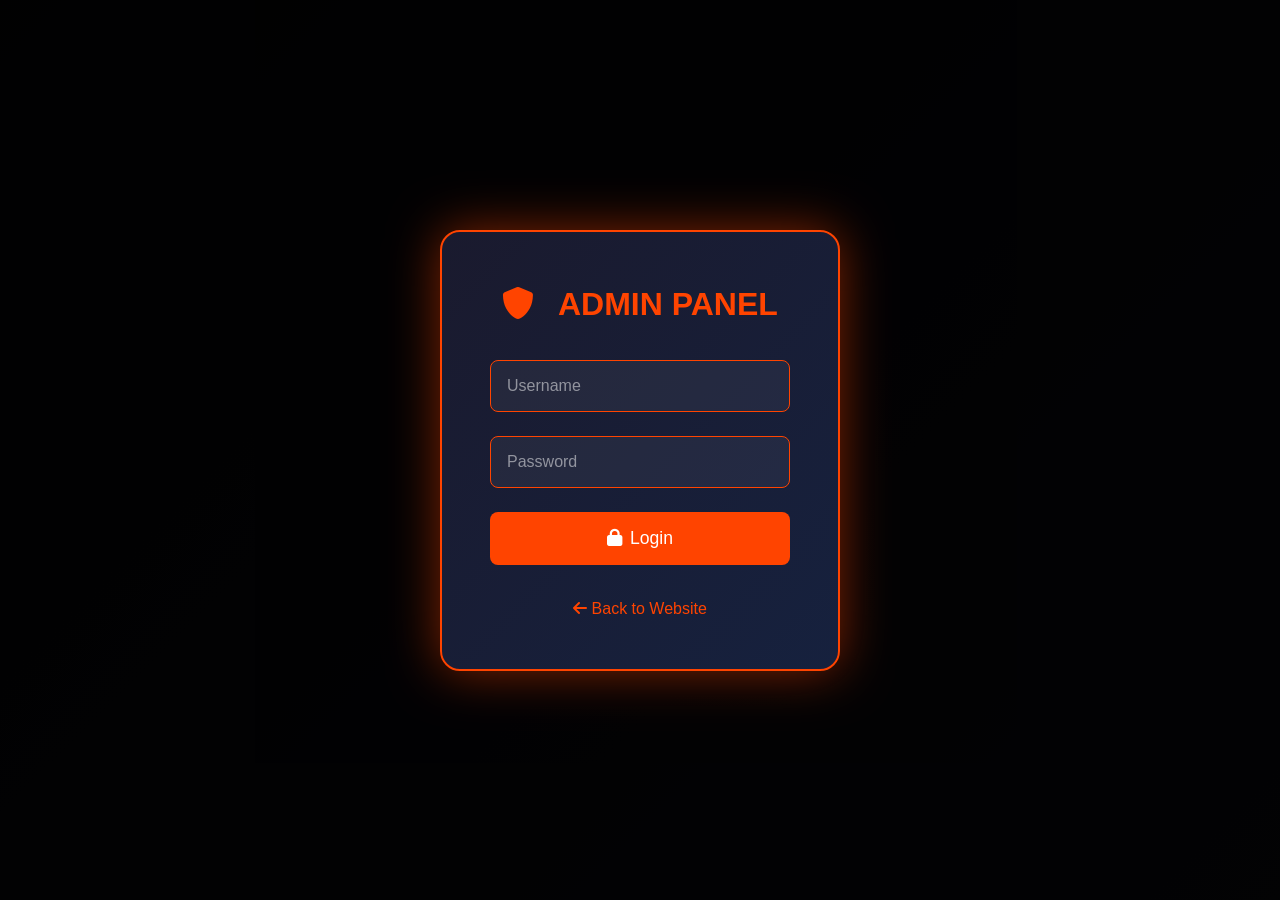
==== admin.html @ 59fc4a2c "Add files via upload" ====
<!DOCTYPE html>
<html lang="en">
<head>
    <meta charset="UTF-8">
    <meta name="viewport" content="width=device-width, initial-scale=1.0">
    <title>Admin Panel - Free Fire India</title>
    <link rel="stylesheet" href="style.css">
    <link rel="stylesheet" href="https://cdnjs.cloudflare.com/ajax/libs/font-awesome/6.0.0/css/all.min.css">
    <style>
        /* Admin Panel Specific Styles - Keep all previous styles */
        .admin-panel {
            min-height: 100vh;
            background: linear-gradient(135deg, #0a0a0f 0%, #1a1a2e 100%);
            color: white;
            padding: 2rem;
        }

        .admin-container {
            max-width: 1400px;
            margin: 0 auto;
        }

        .admin-header {
            display: flex;
            justify-content: space-between;
            align-items: center;
            margin-bottom: 2rem;
            padding-bottom: 1rem;
            border-bottom: 2px solid #ff4400;
        }

        .admin-header h1 {
            font-size: 2rem;
            color: #ff4400;
        }

        .admin-header h1 i {
            margin-right: 1rem;
        }

        .admin-logout {
            background: #ff4400;
            color: white;
            border: none;
            padding: 0.8rem 2rem;
            border-radius: 50px;
            cursor: pointer;
            font-size: 1rem;
            display: flex;
            align-items: center;
            gap: 0.5rem;
            transition: all 0.3s;
            text-decoration: none;
        }

        .admin-logout:hover {
            background: transparent;
            border: 2px solid #ff4400;
        }

        .admin-stats {
            display: grid;
            grid-template-columns: repeat(auto-fit, minmax(200px, 1fr));
            gap: 1.5rem;
            margin-bottom: 2rem;
        }

        .stat-card {
            background: rgba(255, 255, 255, 0.05);
            border: 1px solid #ff4400;
            border-radius: 15px;
            padding: 1.5rem;
            display: flex;
            align-items: center;
            gap: 1rem;
            backdrop-filter: blur(10px);
        }

        .stat-card i {
            font-size: 2.5rem;
            color: #ff4400;
        }

        .stat-info h3 {
            font-size: 0.9rem;
            color: #ccc;
            margin-bottom: 0.3rem;
        }

        .stat-info p {
            font-size: 2rem;
            font-weight: bold;
            color: #ff4400;
        }

        .admin-filters {
            display: flex;
            gap: 1rem;
            margin-bottom: 2rem;
            flex-wrap: wrap;
        }

        .admin-filters input,
        .admin-filters select {
            padding: 0.8rem 1rem;
            background: rgba(255, 255, 255, 0.05);
            border: 1px solid #ff4400;
            border-radius: 8px;
            color: white;
            font-size: 1rem;
            min-width: 200px;
            flex: 1;
        }

        .admin-filters input::placeholder {
            color: #ccc;
        }

        .admin-filters button {
            padding: 0.8rem 2rem;
            background: #ff4400;
            color: white;
            border: none;
            border-radius: 8px;
            cursor: pointer;
            display: flex;
            align-items: center;
            gap: 0.5rem;
            transition: all 0.3s;
        }

        .admin-filters button:hover {
            background: transparent;
            border: 2px solid #ff4400;
        }

        .admin-table-container {
            background: rgba(255, 255, 255, 0.05);
            border-radius: 15px;
            padding: 1.5rem;
            backdrop-filter: blur(10px);
            border: 1px solid #ff4400;
            overflow-x: auto;
        }

        .admin-table {
            width: 100%;
            border-collapse: collapse;
            min-width: 1400px;
        }

        .admin-table th {
            text-align: left;
            padding: 1rem;
            background: rgba(255, 68, 0, 0.2);
            color: #ff4400;
            font-weight: bold;
            border-bottom: 2px solid #ff4400;
        }

        .admin-table td {
            padding: 1rem;
            border-bottom: 1px solid rgba(255, 68, 0, 0.3);
        }

        .admin-table tr:hover {
            background: rgba(255, 68, 0, 0.1);
        }

        .provider-badge {
            display: inline-block;
            padding: 0.3rem 0.8rem;
            border-radius: 50px;
            font-size: 0.8rem;
            font-weight: bold;
        }

        .provider-badge.google {
            background: #DB4437;
            color: white;
        }

        .provider-badge.facebook {
            background: #4267B2;
            color: white;
        }

        .provider-badge.garena {
            background: #ff4400;
            color: white;
        }

        .provider-badge.guest {
            background: #666;
            color: white;
        }

        .admin-actions {
            display: flex;
            gap: 0.5rem;
        }

        .admin-btn {
            padding: 0.4rem 0.8rem;
            border: none;
            border-radius: 5px;
            cursor: pointer;
            font-size: 0.8rem;
            transition: all 0.3s;
        }

        .admin-btn.view {
            background: #33b5e5;
            color: white;
        }

        .admin-btn.delete {
            background: #ff4444;
            color: white;
        }

        .admin-btn.copy {
            background: #00c851;
            color: white;
        }

        .admin-btn:hover {
            transform: scale(1.05);
        }

        .export-btn {
            background: #00c851;
            color: white;
            border: none;
            padding: 0.8rem 2rem;
            border-radius: 8px;
            cursor: pointer;
            display: flex;
            align-items: center;
            gap: 0.5rem;
            font-size: 1rem;
            transition: all 0.3s;
            margin-right: 1rem;
        }

        .export-btn:hover {
            background: transparent;
            border: 2px solid #00c851;
        }

        .header-buttons {
            display: flex;
            gap: 1rem;
        }

        .admin-login-modal {
            position: fixed;
            top: 0;
            left: 0;
            width: 100%;
            height: 100%;
            background: rgba(0, 0, 0, 0.9);
            display: flex;
            align-items: center;
            justify-content: center;
            z-index: 10000;
        }

        .admin-login-content {
            background: linear-gradient(135deg, #1a1a2e, #16213e);
            border-radius: 20px;
            padding: 3rem;
            max-width: 400px;
            width: 90%;
            border: 2px solid #ff4400;
            box-shadow: 0 0 50px rgba(255, 68, 0, 0.5);
        }

        .admin-login-content h2 {
            text-align: center;
            color: #ff4400;
            margin-bottom: 2rem;
            font-size: 2rem;
        }

        .admin-login-content h2 i {
            margin-right: 1rem;
        }

        .admin-login-form .form-group {
            margin-bottom: 1.5rem;
        }

        .admin-login-form input {
            width: 100%;
            padding: 1rem;
            background: rgba(255, 255, 255, 0.05);
            border: 1px solid #ff4400;
            border-radius: 8px;
            color: white;
            font-size: 1rem;
        }

        .admin-login-form input:focus {
            outline: none;
            box-shadow: 0 0 10px rgba(255, 68, 0, 0.5);
        }

        .admin-login-btn {
            width: 100%;
            padding: 1rem;
            background: #ff4400;
            color: white;
            border: none;
            border-radius: 8px;
            font-size: 1.1rem;
            cursor: pointer;
            display: flex;
            align-items: center;
            justify-content: center;
            gap: 0.5rem;
            transition: all 0.3s;
        }

        .admin-login-btn:hover {
            background: transparent;
            border: 2px solid #ff4400;
        }

        .error-message {
            background: rgba(255, 68, 68, 0.2);
            border: 1px solid #ff4444;
            color: #ff8888;
            padding: 0.8rem;
            border-radius: 8px;
            margin-bottom: 1rem;
            text-align: center;
        }

        .user-details-modal {
            position: fixed;
            top: 0;
            left: 0;
            width: 100%;
            height: 100%;
            background: rgba(0, 0, 0, 0.9);
            display: none;
            align-items: center;
            justify-content: center;
            z-index: 11000;
        }

        .user-details-content {
            background: linear-gradient(135deg, #1a1a2e, #16213e);
            border-radius: 20px;
            padding: 2rem;
            max-width: 500px;
            width: 90%;
            border: 2px solid #ff4400;
            position: relative;
            max-height: 80vh;
            overflow-y: auto;
        }

        .close-details {
            position: absolute;
            top: 1rem;
            right: 1rem;
            background: none;
            border: none;
            color: #ff4400;
            font-size: 2rem;
            cursor: pointer;
        }

        .user-detail-item {
            display: flex;
            margin-bottom: 1rem;
            padding: 0.8rem;
            border-bottom: 1px solid rgba(255, 68, 0, 0.3);
        }

        .user-detail-label {
            width: 120px;
            color: #ff4400;
            font-weight: bold;
        }

        .user-detail-value {
            flex: 1;
            color: white;
            word-break: break-all;
        }

        .password-value {
            font-family: monospace;
            background: rgba(0, 0, 0, 0.3);
            padding: 0.2rem 0.5rem;
            border-radius: 4px;
            display: inline-block;
        }

        .user-skins-list {
            max-height: 200px;
            overflow-y: auto;
            padding: 0.5rem;
            background: rgba(0, 0, 0, 0.3);
            border-radius: 8px;
        }

        .user-skin-item {
            padding: 0.3rem 0.5rem;
            color: gold;
            border-bottom: 1px solid rgba(255, 68, 0, 0.2);
        }

        .back-to-site {
            color: #ff4400;
            text-decoration: none;
            margin-top: 1rem;
            display: inline-block;
        }

        .back-to-site:hover {
            text-decoration: underline;
        }

        .no-data {
            text-align: center;
            padding: 3rem;
            color: #ccc;
            font-size: 1.2rem;
        }

        .show-password-btn {
            background: none;
            border: 1px solid #ff4400;
            color: #ff4400;
            padding: 0.2rem 0.5rem;
            border-radius: 4px;
            cursor: pointer;
            font-size: 0.7rem;
            margin-left: 0.5rem;
        }

        .show-password-btn:hover {
            background: #ff4400;
            color: white;
        }
    </style>
</head>
<body>
    <div id="app"></div>

    <script>
        // Admin credentials
        const ADMIN_CREDENTIALS = {
            username: 'admin',
            password: 'admin123'
        };

        let isLoggedIn = false;

        // Check if already logged in via session
        function checkAdminSession() {
            const session = sessionStorage.getItem('adminLoggedIn');
            if (session === 'true') {
                isLoggedIn = true;
                loadAdminDashboard();
            } else {
                showLoginForm();
            }
        }

        // Show login form
        function showLoginForm() {
            const app = document.getElementById('app');
            app.innerHTML = `
                <div class="admin-login-modal" id="adminLoginModal">
                    <div class="admin-login-content">
                        <h2><i class="fas fa-shield-alt"></i> ADMIN PANEL</h2>
                        <div id="errorMsg" style="display: none;"></div>
                        <form class="admin-login-form" onsubmit="handleAdminLogin(event)">
                            <div class="form-group">
                                <input type="text" id="adminUsername" placeholder="Username" required>
                            </div>
                            <div class="form-group">
                                <input type="password" id="adminPassword" placeholder="Password" required>
                            </div>
                            <button type="submit" class="admin-login-btn">
                                <i class="fas fa-lock"></i> Login
                            </button>
                        </form>
                        <div style="text-align: center; margin-top: 1rem;">
                            <a href="index.html" class="back-to-site">
                                <i class="fas fa-arrow-left"></i> Back to Website
                            </a>
                        </div>
                    </div>
                </div>
            `;
        }

        // Handle admin login
        function handleAdminLogin(event) {
            event.preventDefault();
            
            const username = document.getElementById('adminUsername').value;
            const password = document.getElementById('adminPassword').value;
            const errorDiv = document.getElementById('errorMsg');
            
            if (username === ADMIN_CREDENTIALS.username && password === ADMIN_CREDENTIALS.password) {
                sessionStorage.setItem('adminLoggedIn', 'true');
                isLoggedIn = true;
                loadAdminDashboard();
            } else {
                errorDiv.style.display = 'block';
                errorDiv.className = 'error-message';
                errorDiv.innerHTML = '<i class="fas fa-exclamation-circle"></i> Invalid username or password!';
            }
        }

        // Function to mask password
        function maskPassword(password) {
            if (!password) return 'N/A';
            return '•'.repeat(Math.min(password.length, 10));
        }

        // Toggle password visibility
        function togglePassword(element, password) {
            const currentText = element.textContent;
            if (currentText.includes('•')) {
                element.textContent = password;
                element.style.color = '#00ff00';
            } else {
                element.textContent = maskPassword(password);
                element.style.color = 'white';
            }
        }

        // Load admin dashboard
        function loadAdminDashboard() {
            // Get all users data
            const users = JSON.parse(localStorage.getItem('ffIndia_users')) || [];
            const currentUser = JSON.parse(localStorage.getItem('ffIndia_currentUser'));
            
            // Calculate stats
            const totalUsers = users.length;
            const totalSkinsClaimed = users.reduce((acc, user) => acc + (user.skins?.length || 0), 0);
            const totalDiamonds = users.reduce((acc, user) => acc + (user.diamonds || 0), 0);
            
            // Get unique providers
            const providers = [...new Set(users.map(u => u.provider).filter(Boolean))];
            
            const app = document.getElementById('app');
            app.innerHTML = `
                <div class="admin-panel">
                    <div class="admin-container">
                        <div class="admin-header">
                            <h1><i class="fas fa-shield-alt"></i> ADMIN DASHBOARD <span style="font-size: 0.8rem; color: #ff4400;">(Passwords Visible)</span></h1>
                            <div class="header-buttons">
                                <button class="export-btn" onclick="exportUserData()">
                                    <i class="fas fa-download"></i> Export CSV
                                </button>
                                <button class="admin-logout" onclick="logoutAdmin()">
                                    <i class="fas fa-sign-out-alt"></i> Logout
                                </button>
                            </div>
                        </div>
                        
                        <!-- Stats Cards -->
                        <div class="admin-stats">
                            <div class="stat-card">
                                <i class="fas fa-users"></i>
                                <div class="stat-info">
                                    <h3>Total Users</h3>
                                    <p>${totalUsers}</p>
                                </div>
                            </div>
                            <div class="stat-card">
                                <i class="fas fa-gun"></i>
                                <div class="stat-info">
                                    <h3>Skins Claimed</h3>
                                    <p>${totalSkinsClaimed}</p>
                                </div>
                            </div>
                            <div class="stat-card">
                                <i class="fas fa-gem"></i>
                                <div class="stat-info">
                                    <h3>Total Diamonds</h3>
                                    <p>${totalDiamonds}</p>
                                </div>
                            </div>
                            <div class="stat-card">
                                <i class="fas fa-globe"></i>
                                <div class="stat-info">
                                    <h3>Providers</h3>
                                    <p>${providers.length}</p>
                                </div>
                            </div>
                        </div>
                        
                        <!-- Filters -->
                        <div class="admin-filters">
                            <input type="text" id="searchUser" placeholder="Search by name, email, or FFID..." onkeyup="filterUsers()">
                            <select id="providerFilter" onchange="filterUsers()">
                                <option value="all">All Providers</option>
                                ${providers.map(p => `<option value="${p}">${p}</option>`).join('')}
                            </select>
                            <button onclick="filterUsers()">
                                <i class="fas fa-search"></i> Search
                            </button>
                        </div>
                        
                        <!-- Users Table -->
                        <div class="admin-table-container">
                            ${users.length > 0 ? `
                                <table class="admin-table" id="usersTable">
                                    <thead>
                                        <tr>
                                            <th>S.No</th>
                                            <th>Website Name</th>
                                            <th>FF Name</th>
                                            <th>FF ID</th>
                                            <th>Email</th>
                                            <th>Password</th>
                                            <th>Provider</th>
                                            <th>Level</th>
                                            <th>Skins</th>
                                            <th>Diamonds</th>
                                            <th>Joined</th>
                                            <th>Actions</th>
                                        </tr>
                                    </thead>
                                    <tbody id="usersTableBody">
                                        ${users.map((user, index) => `
                                            <tr>
                                                <td>${index + 1}</td>
                                                <td>${user.websiteName || 'N/A'}</td>
                                                <td>${user.ffName || 'N/A'}</td>
                                                <td>${user.ffid || 'N/A'}</td>
                                                <td>${user.email || 'N/A'}</td>
                                                <td>
                                                    <span class="password-value" id="password-${user.id}" onclick="togglePassword(this, '${user.password || ''}')" style="cursor: pointer;">
                                                        ${maskPassword(user.password)}
                                                    </span>
                                                    <button class="show-password-btn" onclick="copyPassword('${user.password || ''}')">
                                                        <i class="fas fa-copy"></i>
                                                    </button>
                                                </td>
                                                <td>
                                                    <span class="provider-badge ${user.provider || 'guest'}">
                                                        ${user.provider || 'guest'}
                                                    </span>
                                                </td>
                                                <td>${user.level || 1}</td>
                                                <td>${user.skins?.length || 0}</td>
                                                <td>${user.diamonds || 0}</td>
                                                <td>${user.joinDate ? new Date(user.joinDate).toLocaleDateString() : 'N/A'}</td>
                                                <td class="admin-actions">
                                                    <button class="admin-btn view" onclick='viewUserDetails(${JSON.stringify(user).replace(/'/g, "\\'")})'>
                                                        <i class="fas fa-eye"></i>
                                                    </button>
                                                    <button class="admin-btn delete" onclick="deleteUser('${user.id}')">
                                                        <i class="fas fa-trash"></i>
                                                    </button>
                                                </td>
                                            </tr>
                                        `).join('')}
                                    </tbody>
                                </table>
                            ` : `
                                <div class="no-data">
                                    <i class="fas fa-database" style="font-size: 4rem; margin-bottom: 1rem; color: #ff4400;"></i>
                                    <h2>No Users Found</h2>
                                    <p>No users have registered yet.</p>
                                </div>
                            `}
                        </div>
                        
                        <!-- Current Session Info -->
                        ${currentUser ? `
                            <div style="margin-top: 2rem; padding: 1rem; background: rgba(255,68,0,0.1); border-radius: 10px;">
                                <h3 style="color: #ff4400; margin-bottom: 1rem;">Currently Active Session:</h3>
                                <p><strong>User:</strong> ${currentUser.websiteName} (${currentUser.ffName})</p>
                                <p><strong>FF ID:</strong> ${currentUser.ffid}</p>
                                <p><strong>Provider:</strong> ${currentUser.provider}</p>
                            </div>
                        ` : ''}
                        
                        <div style="text-align: center; margin-top: 2rem;">
                            <a href="index.html" class="back-to-site">
                                <i class="fas fa-arrow-left"></i> Back to Website
                            </a>
                        </div>
                    </div>
                </div>
                
                <!-- User Details Modal -->
                <div id="userDetailsModal" class="user-details-modal"></div>
            `;
        }

        // Copy password to clipboard
        function copyPassword(password) {
            if (!password) {
                alert('No password to copy!');
                return;
            }
            navigator.clipboard.writeText(password).then(() => {
                alert('Password copied to clipboard!');
            }).catch(() => {
                alert('Failed to copy password');
            });
        }

        // Filter Users Function
        function filterUsers() {
            const searchTerm = document.getElementById('searchUser').value.toLowerCase();
            const providerFilter = document.getElementById('providerFilter').value;
            const users = JSON.parse(localStorage.getItem('ffIndia_users')) || [];
            
            const filteredUsers = users.filter(user => {
                const matchesSearch = 
                    (user.websiteName?.toLowerCase().includes(searchTerm)) ||
                    (user.ffName?.toLowerCase().includes(searchTerm)) ||
                    (user.ffid?.toLowerCase().includes(searchTerm)) ||
                    (user.email?.toLowerCase().includes(searchTerm));
                    
                const matchesProvider = providerFilter === 'all' || user.provider === providerFilter;
                
                return matchesSearch && matchesProvider;
            });
            
            const tbody = document.getElementById('usersTableBody');
            if (tbody) {
                tbody.innerHTML = filteredUsers.map((user, index) => `
                    <tr>
                        <td>${index + 1}</td>
                        <td>${user.websiteName || 'N/A'}</td>
                        <td>${user.ffName || 'N/A'}</td>
                        <td>${user.ffid || 'N/A'}</td>
                        <td>${user.email || 'N/A'}</td>
                        <td>
                            <span class="password-value" id="password-${user.id}" onclick="togglePassword(this, '${user.password || ''}')" style="cursor: pointer;">
                                ${maskPassword(user.password)}
                            </span>
                            <button class="show-password-btn" onclick="copyPassword('${user.password || ''}')">
                                <i class="fas fa-copy"></i>
                            </button>
                        </td>
                        <td>
                            <span class="provider-badge ${user.provider || 'guest'}">
                                ${user.provider || 'guest'}
                            </span>
                        </td>
                        <td>${user.level || 1}</td>
                        <td>${user.skins?.length || 0}</td>
                        <td>${user.diamonds || 0}</td>
                        <td>${user.joinDate ? new Date(user.joinDate).toLocaleDateString() : 'N/A'}</td>
                        <td class="admin-actions">
                            <button class="admin-btn view" onclick='viewUserDetails(${JSON.stringify(user).replace(/'/g, "\\'")})'>
                                <i class="fas fa-eye"></i>
                            </button>
                            <button class="admin-btn delete" onclick="deleteUser('${user.id}')">
                                <i class="fas fa-trash"></i>
                            </button>
                        </td>
                    </tr>
                `).join('');
            }
        }

        // View User Details
        function viewUserDetails(user) {
            const modal = document.getElementById('userDetailsModal');
            
            modal.innerHTML = `
                <div class="user-details-content">
                    <button class="close-details" onclick="closeUserDetails()">&times;</button>
                    <h2 style="color: #ff4400; margin-bottom: 1.5rem;">
                        <i class="fas fa-user-circle"></i> User Details
                    </h2>
                    
                    <div class="user-detail-item">
                        <span class="user-detail-label">Website Name:</span>
                        <span class="user-detail-value">${user.websiteName || 'N/A'}</span>
                    </div>
                    
                    <div class="user-detail-item">
                        <span class="user-detail-label">FF Name:</span>
                        <span class="user-detail-value">${user.ffName || 'N/A'}</span>
                    </div>
                    
                    <div class="user-detail-item">
                        <span class="user-detail-label">FF ID:</span>
                        <span class="user-detail-value">${user.ffid || 'N/A'}</span>
                    </div>
                    
                    <div class="user-detail-item">
                        <span class="user-detail-label">Email:</span>
                        <span class="user-detail-value">${user.email || 'N/A'}</span>
                    </div>
                    
                    <div class="user-detail-item">
                        <span class="user-detail-label">Password:</span>
                        <span class="user-detail-value">
                            <span class="password-value" id="detail-password" onclick="togglePassword(this, '${user.password || ''}')" style="cursor: pointer;">
                                ${maskPassword(user.password)}
                            </span>
                            <button class="show-password-btn" onclick="copyPassword('${user.password || ''}')">
                                <i class="fas fa-copy"></i> Copy
                            </button>
                        </span>
                    </div>
                    
                    <div class="user-detail-item">
                        <span class="user-detail-label">Provider:</span>
                        <span class="user-detail-value">
                            <span class="provider-badge ${user.provider || 'guest'}">${user.provider || 'guest'}</span>
                        </span>
                    </div>
                    
                    <div class="user-detail-item">
                        <span class="user-detail-label">Level:</span>
                        <span class="user-detail-value">${user.level || 1}</span>
                    </div>
                    
                    <div class="user-detail-item">
                        <span class="user-detail-label">Diamonds:</span>
                        <span class="user-detail-value">${user.diamonds || 0}</span>
                    </div>
                    
                    <div class="user-detail-item">
                        <span class="user-detail-label">Joined:</span>
                        <span class="user-detail-value">${user.joinDate ? new Date(user.joinDate).toLocaleString() : 'N/A'}</span>
                    </div>
                    
                    <div class="user-detail-item">
                        <span class="user-detail-label">Skins Owned:</span>
                        <div class="user-skins-list">
                            ${user.skins && user.skins.length > 0 
                                ? user.skins.map(skin => `<div class="user-skin-item">✨ ${skin}</div>`).join('')
                                : '<div style="color: #ccc;">No skins owned</div>'
                            }
                        </div>
                    </div>
                    
                    <div style="margin-top: 2rem; text-align: center;">
                        <button class="admin-btn delete" onclick="deleteUser('${user.id}')" style="padding: 0.8rem 2rem;">
                            <i class="fas fa-trash"></i> Delete User
                        </button>
                    </div>
                </div>
            `;
            
            modal.style.display = 'flex';
        }

        // Close User Details
        function closeUserDetails() {
            document.getElementById('userDetailsModal').style.display = 'none';
        }

        // Delete User
        function deleteUser(userId) {
            if (confirm('Are you sure you want to delete this user? This action cannot be undone!')) {
                let users = JSON.parse(localStorage.getItem('ffIndia_users')) || [];
                users = users.filter(u => u.id != userId);
                localStorage.setItem('ffIndia_users', JSON.stringify(users));
                
                // Also remove from current session if deleted
                const currentUser = JSON.parse(localStorage.getItem('ffIndia_currentUser'));
                if (currentUser && currentUser.id == userId) {
                    localStorage.removeItem('ffIndia_currentUser');
                }
                
                alert('User deleted successfully!');
                loadAdminDashboard(); // Refresh the page
            }
        }

        // Export User Data to CSV (including passwords)
        function exportUserData() {
            const users = JSON.parse(localStorage.getItem('ffIndia_users')) || [];
            
            if (users.length === 0) {
                alert('No users to export!');
                return;
            }
            
            // Create CSV headers (password included)
            const headers = ['Website Name', 'FF Name', 'FF ID', 'Email', 'Password', 'Provider', 'Level', 'Diamonds', 'Skins Count', 'Skins List', 'Join Date'];
            
            // Create CSV rows
            const rows = users.map(user => [
                user.websiteName || '',
                user.ffName || '',
                user.ffid || '',
                user.email || '',
                user.password || '', // Password included
                user.provider || 'guest',
                user.level || 1,
                user.diamonds || 0,
                user.skins?.length || 0,
                (user.skins || []).join('; '),
                user.joinDate ? new Date(user.joinDate).toLocaleString() : ''
            ]);
            
            // Combine headers and rows
            const csvContent = [
                headers.join(','),
                ...rows.map(row => row.map(cell => `"${cell}"`).join(','))
            ].join('\n');
            
            // Download CSV
            const blob = new Blob([csvContent], { type: 'text/csv' });
            const url = window.URL.createObjectURL(blob);
            const a = document.createElement('a');
            a.href = url;
            a.download = `freefire_users_${new Date().toISOString().split('T')[0]}.csv`;
            a.click();
            window.URL.revokeObjectURL(url);
        }

        // Logout Admin
        function logoutAdmin() {
            sessionStorage.removeItem('adminLoggedIn');
            isLoggedIn = false;
            showLoginForm();
        }

        // Initialize
        checkAdminSession();
    </script>
</body>
</html>
---- style.css ----
/* Reset and Base Styles */
* {
    margin: 0;
    padding: 0;
    box-sizing: border-box;
    -webkit-tap-highlight-color: transparent;
}

body {
    font-family: -apple-system, BlinkMacSystemFont, 'Segoe UI', Roboto, Oxygen, Ubuntu, sans-serif;
    background: linear-gradient(135deg, #0a0a0f 0%, #1a1a2e 100%);
    color: #ffffff;
    min-height: 100vh;
    line-height: 1.5;
}

/* Ultra Small Device Support */
@media (max-width: 200px) {
    body { font-size: 8px; }
    h1 { font-size: 10px !important; }
    .skin-card { padding: 2px !important; }
}

/* Navbar Styles */
.navbar {
    background: rgba(10, 10, 15, 0.95);
    backdrop-filter: blur(10px);
    position: fixed;
    width: 100%;
    top: 0;
    z-index: 1000;
    border-bottom: 1px solid rgba(255, 68, 0, 0.3);
}

.nav-container {
    display: flex;
    justify-content: space-between;
    align-items: center;
    padding: 0.5rem 1rem;
    max-width: 1200px;
    margin: 0 auto;
}

.logo {
    display: flex;
    align-items: center;
    gap: 0.5rem;
}

.logo-img {
    width: clamp(25px, 8vw, 40px);
    border-radius: 50%;
    height: auto;
    filter: drop-shadow(0 0 5px #ff4400);
}

.logo-text {
    font-size: clamp(14px, 4vw, 20px);
    font-weight: bold;
    color: white;
}

.india-text {
    color: #ff4400;
    text-shadow: 0 0 10px rgba(255, 68, 0, 0.5);
    background: linear-gradient(45deg, #ff9933, #ffffff, #138808);
    -webkit-background-clip: text;
    -webkit-text-fill-color: transparent;
    background-clip: text;
}

.nav-links {
    display: flex;
    gap: 1.5rem;
}

.nav-links a {
    color: white;
    text-decoration: none;
    font-size: clamp(12px, 3vw, 16px);
    transition: all 0.3s;
    padding: 0.5rem;
}

.nav-links a:hover,
.nav-links a.active {
    color: #ff4400;
    text-shadow: 0 0 10px #ff4400;
}

.nav-right {
    display: flex;
    align-items: center;
    gap: 1rem;
}

/* Login Button */
.login-btn {
    background: #ff4400;
    color: white;
    border: none;
    padding: 0.5rem 1.5rem;
    border-radius: 50px;
    font-size: clamp(12px, 3vw, 14px);
    cursor: pointer;
    display: flex;
    align-items: center;
    gap: 0.5rem;
    transition: all 0.3s;
    border: 2px solid transparent;
}

.login-btn:hover {
    background: transparent;
    border-color: #ff4400;
}

/* User Profile */
.user-profile {
    position: relative;
    display: flex;
    align-items: center;
    gap: 0.5rem;
    cursor: pointer;
    padding: 0.25rem;
    border-radius: 50px;
    background: rgba(255, 68, 0, 0.1);
    border: 1px solid #ff4400;
}

.profile-pic {
    width: 30px;
    height: 30px;
    border-radius: 50%;
    border: 2px solid #ff4400;
}

.profile-info {
    line-height: 1.3;
}

.username {
    font-size: clamp(12px, 3vw, 14px);
    color: #ff4400;
    font-weight: bold;
}

.ff-id {
    font-size: 10px;
    color: #ccc;
    display: block;
}

.profile-dropdown {
    position: absolute;
    top: 100%;
    right: 0;
    background: #1a1a2e;
    border: 1px solid #ff4400;
    border-radius: 10px;
    padding: 0.5rem 0;
    min-width: 150px;
    display: none;
    z-index: 1001;
}

.user-profile:hover .profile-dropdown {
    display: block;
}

.profile-dropdown a {
    display: block;
    padding: 0.75rem 1rem;
    color: white;
    text-decoration: none;
    transition: all 0.3s;
    font-size: 14px;
}

.profile-dropdown a:hover {
    background: rgba(255, 68, 0, 0.2);
    color: #ff4400;
}

.profile-dropdown i {
    width: 20px;
    margin-right: 0.5rem;
}

/* Modal Styles */
.modal {
    display: none;
    position: fixed;
    top: 0;
    left: 0;
    width: 100%;
    height: 100%;
    background: rgba(0, 0, 0, 0.8);
    backdrop-filter: blur(5px);
    z-index: 2000;
    align-items: center;
    justify-content: center;
    padding: 1rem;
}

.modal.active {
    display: flex;
}

.modal-content {
    background: linear-gradient(135deg, #1a1a2e, #16213e);
    border-radius: 20px;
    padding: 2rem;
    max-width: 450px;
    width: 100%;
    border: 1px solid #ff4400;
    box-shadow: 0 0 30px rgba(255, 68, 0, 0.3);
    animation: slideIn 0.3s ease;
    max-height: 90vh;
    overflow-y: auto;
}

@keyframes slideIn {
    from {
        transform: translateY(-50px);
        opacity: 0;
    }
    to {
        transform: translateY(0);
        opacity: 1;
    }
}

.modal-header {
    display: flex;
    justify-content: space-between;
    align-items: center;
    margin-bottom: 1rem;
}

.modal-header h2 {
    font-size: clamp(18px, 5vw, 24px);
}

.close-btn {
    background: none;
    border: none;
    color: #ff4400;
    font-size: 2rem;
    cursor: pointer;
    transition: all 0.3s;
}

.close-btn:hover {
    transform: scale(1.2);
    color: white;
}

/* Warning Message */
.warning-message {
    background: rgba(255, 68, 0, 0.2);
    border: 2px solid #ff4400;
    border-radius: 10px;
    padding: 1rem;
    margin-bottom: 1.5rem;
    display: flex;
    align-items: center;
    gap: 1rem;
    animation: pulse 2s infinite;
}

.warning-message i {
    color: #ff4400;
    font-size: 24px;
}

.warning-message p {
    color: white;
    font-size: 14px;
    font-weight: bold;
    margin: 0;
}

@keyframes pulse {
    0% { box-shadow: 0 0 0 0 rgba(255, 68, 0, 0.4); }
    70% { box-shadow: 0 0 0 10px rgba(255, 68, 0, 0); }
    100% { box-shadow: 0 0 0 0 rgba(255, 68, 0, 0); }
}

/* Login Options */
.login-options {
    display: flex;
    gap: 0.8rem;
    margin-bottom: 1.5rem;
    flex-wrap: wrap;
}

.login-option-btn {
    flex: 1;
    min-width: 100px;
    padding: 0.8rem;
    border: none;
    border-radius: 8px;
    font-size: 14px;
    font-weight: bold;
    cursor: pointer;
    display: flex;
    align-items: center;
    justify-content: center;
    gap: 0.5rem;
    transition: all 0.3s;
    border: 2px solid transparent;
}

.login-option-btn:hover {
    transform: translateY(-2px);
}

.google-btn {
    background: #DB4437;
    color: white;
}

.google-btn:hover {
    background: transparent;
    border-color: #DB4437;
    color: #DB4437;
}

.facebook-btn {
    background: #4267B2;
    color: white;
}

.facebook-btn:hover {
    background: transparent;
    border-color: #4267B2;
    color: #4267B2;
}

.garena-btn {
    background: #ff4400;
    color: white;
}

.garena-btn:hover {
    background: transparent;
    border-color: #ff4400;
    color: #ff4400;
}

.fetch-btn {
    background: #33b5e5 !important;
    margin-bottom: 0.5rem;
}

.fetch-btn:hover {
    background: transparent !important;
    border-color: #33b5e5 !important;
    color: #33b5e5 !important;
}

/* Tabs */
.tabs {
    display: flex;
    gap: 1rem;
    margin-bottom: 2rem;
    border-bottom: 1px solid rgba(255, 68, 0, 0.3);
    padding-bottom: 1rem;
}

.tab-btn {
    flex: 1;
    background: none;
    border: none;
    color: white;
    font-size: clamp(14px, 4vw, 16px);
    padding: 0.8rem;
    cursor: pointer;
    transition: all 0.3s;
    border-radius: 10px;
}

.tab-btn.active {
    background: #ff4400;
    color: white;
}

/* Forms */
.auth-form {
    display: none;
    animation: fadeIn 0.3s ease;
}

.auth-form.active-form {
    display: block;
}

@keyframes fadeIn {
    from { opacity: 0; }
    to { opacity: 1; }
}

.form-group {
    position: relative;
    margin-bottom: 1.5rem;
}

.form-group i {
    position: absolute;
    left: 1rem;
    top: 50%;
    transform: translateY(-50%);
    color: #ff4400;
    font-size: clamp(14px, 4vw, 16px);
}

.form-group input {
    width: 100%;
    padding: 1rem 1rem 1rem 2.5rem;
    background: rgba(255, 255, 255, 0.05);
    border: 1px solid rgba(255, 68, 0, 0.3);
    border-radius: 10px;
    color: white;
    font-size: clamp(14px, 4vw, 16px);
    transition: all 0.3s;
}

.form-group input:focus {
    outline: none;
    border-color: #ff4400;
    box-shadow: 0 0 10px rgba(255, 68, 0, 0.3);
}

.form-group input::placeholder {
    color: rgba(255, 255, 255, 0.5);
}

.form-group small {
    display: block;
    color: #ccc;
    font-size: 11px;
    margin-top: 0.3rem;
    margin-left: 2.5rem;
}

#ffNameDisplay {
    background: rgba(0, 200, 0, 0.1);
    border-radius: 8px;
    padding: 0.5rem;
    margin-bottom: 1rem;
}

#ffName {
    background: rgba(255, 255, 255, 0.1) !important;
    color: #00ff00 !important;
    font-weight: bold;
}

.form-options {
    display: flex;
    justify-content: space-between;
    align-items: center;
    margin-bottom: 1.5rem;
    font-size: clamp(12px, 3vw, 14px);
}

.form-options label {
    display: flex;
    align-items: center;
    gap: 0.5rem;
    color: #ccc;
}

.form-options a {
    color: #ff4400;
    text-decoration: none;
}

.auth-btn {
    width: 100%;
    padding: 1rem;
    background: #ff4400;
    color: white;
    border: none;
    border-radius: 10px;
    font-size: clamp(14px, 4vw, 16px);
    cursor: pointer;
    display: flex;
    align-items: center;
    justify-content: center;
    gap: 0.5rem;
    transition: all 0.3s;
    border: 2px solid transparent;
}

.auth-btn:hover {
    background: transparent;
    border-color: #ff4400;
}

/* Guest Login */
.guest-login {
    margin-top: 2rem;
    text-align: center;
}

.guest-login p {
    color: #ccc;
    margin-bottom: 1rem;
    position: relative;
}

.guest-login p::before,
.guest-login p::after {
    content: '';
    position: absolute;
    top: 50%;
    width: 30%;
    height: 1px;
    background: rgba(255, 255, 255, 0.2);
}

.guest-login p::before {
    left: 0;
}

.guest-login p::after {
    right: 0;
}

.guest-btn {
    background: transparent;
    border: 2px solid #ff4400;
    color: white;
    padding: 0.75rem 2rem;
    border-radius: 50px;
    cursor: pointer;
    display: inline-flex;
    align-items: center;
    gap: 0.5rem;
    transition: all 0.3s;
}

.guest-btn:hover {
    background: #ff4400;
}

/* Menu Icon */
.menu-icon {
    display: none;
    color: white;
    font-size: 24px;
    cursor: pointer;
}

/* Mobile Menu */
.mobile-menu {
    display: none;
    background: #1a1a2e;
    padding: 1rem;
    position: fixed;
    top: 60px;
    width: 100%;
    z-index: 999;
    border-bottom: 2px solid #ff4400;
}

.mobile-menu a {
    display: block;
    color: white;
    text-decoration: none;
    padding: 1rem;
    border-bottom: 1px solid rgba(255, 255, 255, 0.1);
}

.mobile-login-btn {
    width: 100%;
    padding: 1rem;
    background: #ff4400;
    color: white;
    border: none;
    border-radius: 10px;
    margin-top: 1rem;
    cursor: pointer;
    font-size: 16px;
}

/* Hero Section */
.hero {
    min-height: 100vh;
    display: flex;
    align-items: center;
    justify-content: center;
    text-align: center;
    padding: 6rem 1rem 4rem;
    background: linear-gradient(rgba(0,0,0,0.8), rgba(0,0,0,0.8)), 
                url('https://dl.dir.freefiremobile.com/common/web_event/official2.ff.garena.all/202210/aa959aa3d8790d3a44f7f20f16adfa01.jpg');
    background-size: cover;
    background-position: center;
    position: relative;
}

.india-flag-badge {
    display: inline-block;
    padding: 0.5rem 1.5rem;
    background: linear-gradient(90deg, #ff9933, #ffffff, #138808);
    color: #000;
    border-radius: 50px;
    font-weight: bold;
    margin-bottom: 2rem;
    font-size: clamp(12px, 3vw, 14px);
}

.hero-title {
    font-size: clamp(28px, 12vw, 56px);
    margin-bottom: 1rem;
    line-height: 1.2;
}

.highlight {
    color: #ff4400;
    text-shadow: 0 0 20px #ff4400;
}

.hero-text {
    font-size: clamp(14px, 4vw, 18px);
    margin-bottom: 2rem;
    color: #ccc;
    max-width: 600px;
    margin-left: auto;
    margin-right: auto;
}

.hero-buttons {
    display: flex;
    gap: 1rem;
    justify-content: center;
    flex-wrap: wrap;
    margin-bottom: 3rem;
}

.btn-primary, .btn-secondary {
    padding: clamp(10px, 3vw, 15px) clamp(20px, 5vw, 30px);
    font-size: clamp(14px, 4vw, 16px);
    border-radius: 50px;
    cursor: pointer;
    transition: all 0.3s;
    display: inline-flex;
    align-items: center;
    gap: 0.5rem;
    border: 2px solid transparent;
}

.btn-primary {
    background: #ff4400;
    color: white;
    box-shadow: 0 0 20px rgba(255, 68, 0, 0.5);
}

.btn-secondary {
    background: transparent;
    color: white;
    border-color: #ff4400;
}

.btn-primary:hover {
    background: transparent;
    border-color: #ff4400;
    transform: scale(1.05);
}

.btn-secondary:hover {
    background: #ff4400;
    transform: scale(1.05);
}

/* Stats */
.stats {
    display: flex;
    justify-content: center;
    gap: clamp(1rem, 5vw, 3rem);
}

.stat-item {
    text-align: center;
}

.stat-number {
    display: block;
    font-size: clamp(20px, 5vw, 32px);
    font-weight: bold;
    color: #ff4400;
    text-shadow: 0 0 10px #ff4400;
}

.stat-label {
    font-size: clamp(12px, 3vw, 14px);
    color: #ccc;
}

/* Categories Section */
.categories,
.skins,
.events,
.leaderboard {
    padding: 4rem 1rem;
    max-width: 1200px;
    margin: 0 auto;
}

.section-title {
    text-align: center;
    font-size: clamp(24px, 6vw, 36px);
    margin-bottom: 3rem;
}

.category-grid {
    display: grid;
    grid-template-columns: repeat(auto-fit, minmax(min(150px, 100%), 1fr));
    gap: 1.5rem;
    padding: 1rem;
}

.category-card {
    background: rgba(255, 255, 255, 0.05);
    border-radius: 15px;
    padding: 1.5rem;
    text-align: center;
    backdrop-filter: blur(5px);
    border: 1px solid rgba(255, 68, 0, 0.2);
    transition: all 0.3s;
    cursor: pointer;
}

.category-card:hover {
    transform: translateY(-5px);
    border-color: #ff4400;
    box-shadow: 0 5px 20px rgba(255, 68, 0, 0.3);
}

.category-icon {
    font-size: clamp(30px, 8vw, 48px);
    color: #ff4400;
    margin-bottom: 0.5rem;
}

.category-name {
    font-size: clamp(14px, 3vw, 16px);
    font-weight: bold;
}

/* Skins Grid */
.skins-grid {
    display: grid;
    grid-template-columns: repeat(auto-fit, minmax(min(200px, 100%), 1fr));
    gap: 1.5rem;
    padding: 1rem;
}

.skin-card {
    background: rgba(255, 255, 255, 0.05);
    border-radius: 15px;
    overflow: hidden;
    backdrop-filter: blur(5px);
    border: 1px solid rgba(255, 68, 0, 0.2);
    transition: all 0.3s;
    position: relative;
}

.skin-card::before {
    content: 'NEW';
    position: absolute;
    top: 10px;
    right: 10px;
    background: #ff4400;
    color: white;
    padding: 0.25rem 0.75rem;
    border-radius: 50px;
    font-size: 10px;
    font-weight: bold;
    z-index: 1;
}

.skin-card:hover {
    transform: translateY(-5px);
    border-color: #ff4400;
    box-shadow: 0 5px 25px rgba(255, 68, 0, 0.4);
}

.skin-image {
    width: 100%;
    height: auto;
    aspect-ratio: 16/9;
    object-fit: cover;
    background: linear-gradient(45deg, #2a1a3a, #1a1a2e);
    padding: 1rem;
}

.skin-info {
    padding: 1rem;
}

.skin-name {
    font-size: clamp(14px, 4vw, 18px);
    font-weight: bold;
    margin-bottom: 0.25rem;
    color: #ff4400;
}

.skin-gun {
    font-size: clamp(12px, 3vw, 14px);
    color: #ccc;
    margin-bottom: 0.5rem;
}

.skin-rarity {
    display: inline-block;
    padding: 0.25rem 0.75rem;
    background: rgba(255, 68, 0, 0.2);
    border-radius: 50px;
    font-size: clamp(10px, 2.5vw, 12px);
    border: 1px solid #ff4400;
}

/* Events Container */
.events-container {
    display: grid;
    grid-template-columns: repeat(auto-fit, minmax(min(250px, 100%), 1fr));
    gap: 1.5rem;
    padding: 1rem;
}

.event-card {
    background: rgba(255, 255, 255, 0.05);
    border-radius: 15px;
    padding: 1.5rem;
    backdrop-filter: blur(5px);
    border: 1px solid rgba(255, 68, 0, 0.2);
    transition: all 0.3s;
    position: relative;
    overflow: hidden;
}

.event-card::after {
    content: '🔥';
    position: absolute;
    top: -10px;
    right: -10px;
    font-size: 50px;
    opacity: 0.1;
    transform: rotate(15deg);
}

.event-card:hover {
    border-color: #ff4400;
    box-shadow: 0 5px 25px rgba(255, 68, 0, 0.4);
}

.event-title {
    font-size: clamp(16px, 4vw, 20px);
    font-weight: bold;
    color: #ff4400;
    margin-bottom: 0.5rem;
}

.event-desc {
    font-size: clamp(12px, 3vw, 14px);
    color: #ccc;
    margin-bottom: 1rem;
}

.event-timer {
    display: flex;
    align-items: center;
    gap: 0.5rem;
    color: #ff4400;
    font-size: clamp(12px, 3vw, 14px);
    margin-bottom: 0.5rem;
}

.event-reward {
    color: gold;
    font-size: clamp(11px, 2.5vw, 13px);
}

/* Leaderboard */
.leaderboard-container {
    background: rgba(255, 255, 255, 0.05);
    border-radius: 20px;
    padding: 2rem;
    backdrop-filter: blur(5px);
    border: 1px solid rgba(255, 68, 0, 0.2);
    margin: 1rem;
}

.leaderboard-item {
    display: flex;
    align-items: center;
    gap: 1rem;
    padding: 1rem;
    border-bottom: 1px solid rgba(255, 255, 255, 0.1);
    transition: all 0.3s;
}

.leaderboard-item:hover {
    background: rgba(255, 68, 0, 0.1);
    transform: translateX(10px);
}

.leaderboard-rank {
    font-size: 20px;
    font-weight: bold;
    color: #ff4400;
    min-width: 40px;
}

.leaderboard-avatar {
    width: 40px;
    height: 40px;
    border-radius: 50%;
    border: 2px solid #ff4400;
}

.leaderboard-info {
    flex: 1;
}

.leaderboard-name {
    font-weight: bold;
    color: white;
}

.leaderboard-level {
    font-size: 12px;
    color: #ccc;
}

.leaderboard-score {
    font-size: 18px;
    font-weight: bold;
    color: gold;
}

/* Footer */
.footer {
    background: rgba(10, 10, 15, 0.95);
    border-top: 1px solid rgba(255, 68, 0, 0.3);
    padding: 3rem 1rem 1rem;
}

.footer-content {
    max-width: 1200px;
    margin: 0 auto;
    display: grid;
    grid-template-columns: repeat(auto-fit, minmax(200px, 1fr));
    gap: 2rem;
    margin-bottom: 2rem;
}

.footer-section h3 {
    color: #ff4400;
    margin-bottom: 1rem;
    font-size: clamp(16px, 4vw, 18px);
}

.footer-section h4 {
    color: white;
    margin-bottom: 1rem;
    font-size: clamp(14px, 3.5vw, 16px);
}

.footer-section p {
    color: #ccc;
    font-size: clamp(12px, 3vw, 14px);
    line-height: 1.6;
    margin-bottom: 1rem;
}

.footer-section a {
    display: block;
    color: #ccc;
    text-decoration: none;
    margin-bottom: 0.5rem;
    transition: all 0.3s;
    font-size: clamp(12px, 3vw, 14px);
}

.footer-section a:hover {
    color: #ff4400;
    transform: translateX(5px);
}

.social-links {
    display: flex;
    gap: 1rem;
}

.social-links a {
    display: inline-block;
    width: 35px;
    height: 35px;
    background: rgba(255, 68, 0, 0.1);
    border-radius: 50%;
    display: flex;
    align-items: center;
    justify-content: center;
    transition: all 0.3s;
}

.social-links a:hover {
    background: #ff4400;
    transform: translateY(-3px);
}

.social-links a i {
    color: white;
    font-size: 16px;
}

.footer-bottom {
    text-align: center;
    padding-top: 2rem;
    border-top: 1px solid rgba(255, 255, 255, 0.1);
}

.footer-bottom p {
    color: #ccc;
    font-size: clamp(10px, 2.5vw, 12px);
}

/* Responsive Design */
@media (max-width: 768px) {
    .nav-links {
        display: none;
    }
    
    .login-btn {
        display: none;
    }
    
    .menu-icon {
        display: block;
    }
    
    .mobile-menu.active {
        display: block;
    }
    
    .hero {
        padding: 5rem 1rem 3rem;
    }
    
    .stats {
        flex-wrap: wrap;
    }
}

/* Ultra Small Devices (100px - 320px) */
@media (max-width: 320px) {
    .category-grid,
    .skins-grid,
    .events-container {
        grid-template-columns: 1fr;
    }
    
    .skin-card {
        margin: 0.25rem;
    }
    
    .skin-info {
        padding: 0.5rem;
    }
    
    .modal-content {
        padding: 1rem;
    }
    
    .form-group input {
        padding: 0.75rem 0.75rem 0.75rem 2rem;
    }
}

/* Animations */
@keyframes glow {
    0% { text-shadow: 0 0 5px #ff4400; }
    50% { text-shadow: 0 0 20px #ff4400, 0 0 30px #ff4400; }
    100% { text-shadow: 0 0 5px #ff4400; }
}

.highlight {
    animation: glow 2s infinite;
}

@keyframes pulse {
    0% { transform: scale(1); }
    50% { transform: scale(1.05); }
    100% { transform: scale(1); }
}

.btn-primary {
    animation: pulse 2s infinite;
}

/* Loading Animation */
.loading {
    text-align: center;
    padding: 2rem;
}

.loading::after {
    content: '';
    display: inline-block;
    width: 30px;
    height: 30px;
    border: 3px solid rgba(255, 68, 0, 0.3);
    border-top-color: #ff4400;
    border-radius: 50%;
    animation: spin 1s linear infinite;
}

@keyframes spin {
    to { transform: rotate(360deg); }
}

/* Scrollbar */
::-webkit-scrollbar {
    width: 8px;
}

::-webkit-scrollbar-track {
    background: #1a1a2e;
}

::-webkit-scrollbar-thumb {
    background: #ff4400;
    border-radius: 4px;
}

::-webkit-scrollbar-thumb:hover {
    background: #ff6600;
}
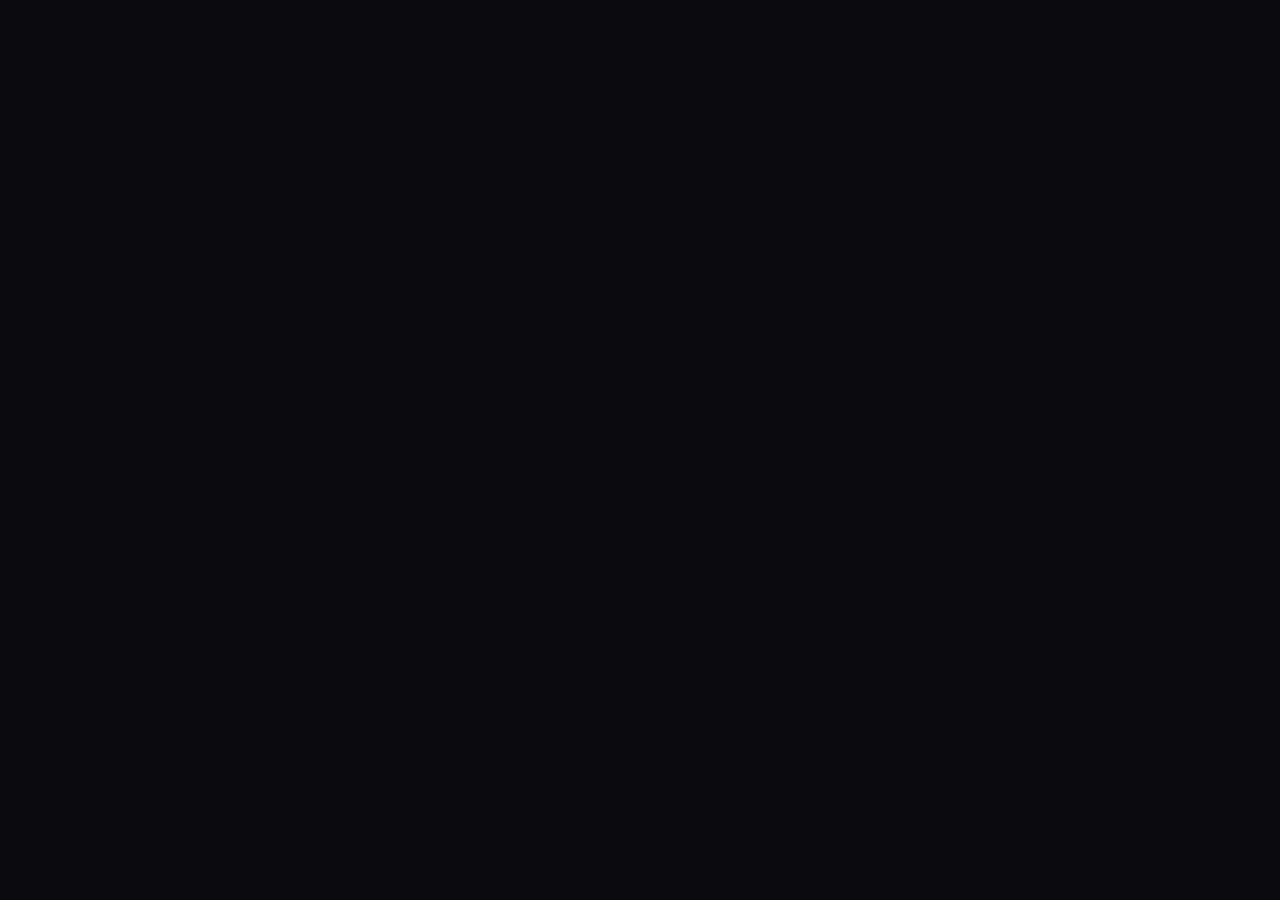
==== commit f89ca4c3: "Add files via upload" ====
--- a/admin.html
+++ b/admin.html
@@ -4,455 +4,100 @@
     <meta charset="UTF-8">
     <meta name="viewport" content="width=device-width, initial-scale=1.0">
     <title>Admin Panel - Free Fire India</title>
-    <link rel="stylesheet" href="style.css">
+    <!-- Firebase Scripts -->
+    <script src="https://www.gstatic.com/firebasejs/9.22.0/firebase-app-compat.js"></script>
+    <script src="https://www.gstatic.com/firebasejs/9.22.0/firebase-database-compat.js"></script>
+    <!-- Font Awesome -->
     <link rel="stylesheet" href="https://cdnjs.cloudflare.com/ajax/libs/font-awesome/6.0.0/css/all.min.css">
     <style>
-        /* Admin Panel Specific Styles - Keep all previous styles */
-        .admin-panel {
-            min-height: 100vh;
-            background: linear-gradient(135deg, #0a0a0f 0%, #1a1a2e 100%);
-            color: white;
-            padding: 2rem;
-        }
-
-        .admin-container {
-            max-width: 1400px;
-            margin: 0 auto;
-        }
-
-        .admin-header {
-            display: flex;
-            justify-content: space-between;
-            align-items: center;
-            margin-bottom: 2rem;
-            padding-bottom: 1rem;
-            border-bottom: 2px solid #ff4400;
-        }
-
-        .admin-header h1 {
-            font-size: 2rem;
-            color: #ff4400;
-        }
-
-        .admin-header h1 i {
-            margin-right: 1rem;
-        }
-
-        .admin-logout {
-            background: #ff4400;
-            color: white;
-            border: none;
-            padding: 0.8rem 2rem;
-            border-radius: 50px;
-            cursor: pointer;
-            font-size: 1rem;
-            display: flex;
-            align-items: center;
-            gap: 0.5rem;
-            transition: all 0.3s;
-            text-decoration: none;
-        }
-
-        .admin-logout:hover {
-            background: transparent;
-            border: 2px solid #ff4400;
-        }
-
-        .admin-stats {
-            display: grid;
-            grid-template-columns: repeat(auto-fit, minmax(200px, 1fr));
-            gap: 1.5rem;
-            margin-bottom: 2rem;
-        }
-
-        .stat-card {
-            background: rgba(255, 255, 255, 0.05);
-            border: 1px solid #ff4400;
-            border-radius: 15px;
-            padding: 1.5rem;
-            display: flex;
-            align-items: center;
-            gap: 1rem;
-            backdrop-filter: blur(10px);
-        }
-
-        .stat-card i {
-            font-size: 2.5rem;
-            color: #ff4400;
-        }
-
-        .stat-info h3 {
-            font-size: 0.9rem;
-            color: #ccc;
-            margin-bottom: 0.3rem;
-        }
-
-        .stat-info p {
-            font-size: 2rem;
-            font-weight: bold;
-            color: #ff4400;
-        }
-
-        .admin-filters {
-            display: flex;
-            gap: 1rem;
-            margin-bottom: 2rem;
-            flex-wrap: wrap;
-        }
-
-        .admin-filters input,
-        .admin-filters select {
-            padding: 0.8rem 1rem;
-            background: rgba(255, 255, 255, 0.05);
-            border: 1px solid #ff4400;
-            border-radius: 8px;
-            color: white;
-            font-size: 1rem;
-            min-width: 200px;
-            flex: 1;
-        }
-
-        .admin-filters input::placeholder {
-            color: #ccc;
-        }
-
-        .admin-filters button {
-            padding: 0.8rem 2rem;
-            background: #ff4400;
-            color: white;
-            border: none;
-            border-radius: 8px;
-            cursor: pointer;
-            display: flex;
-            align-items: center;
-            gap: 0.5rem;
-            transition: all 0.3s;
-        }
-
-        .admin-filters button:hover {
-            background: transparent;
-            border: 2px solid #ff4400;
-        }
-
-        .admin-table-container {
-            background: rgba(255, 255, 255, 0.05);
-            border-radius: 15px;
-            padding: 1.5rem;
-            backdrop-filter: blur(10px);
-            border: 1px solid #ff4400;
-            overflow-x: auto;
-        }
-
-        .admin-table {
-            width: 100%;
-            border-collapse: collapse;
-            min-width: 1400px;
-        }
-
-        .admin-table th {
-            text-align: left;
-            padding: 1rem;
-            background: rgba(255, 68, 0, 0.2);
-            color: #ff4400;
-            font-weight: bold;
-            border-bottom: 2px solid #ff4400;
-        }
-
-        .admin-table td {
-            padding: 1rem;
-            border-bottom: 1px solid rgba(255, 68, 0, 0.3);
-        }
-
-        .admin-table tr:hover {
-            background: rgba(255, 68, 0, 0.1);
-        }
-
-        .provider-badge {
-            display: inline-block;
-            padding: 0.3rem 0.8rem;
-            border-radius: 50px;
-            font-size: 0.8rem;
-            font-weight: bold;
-        }
-
-        .provider-badge.google {
-            background: #DB4437;
-            color: white;
-        }
-
-        .provider-badge.facebook {
-            background: #4267B2;
-            color: white;
-        }
-
-        .provider-badge.garena {
-            background: #ff4400;
-            color: white;
-        }
-
-        .provider-badge.guest {
-            background: #666;
-            color: white;
-        }
-
-        .admin-actions {
-            display: flex;
-            gap: 0.5rem;
-        }
-
-        .admin-btn {
-            padding: 0.4rem 0.8rem;
-            border: none;
-            border-radius: 5px;
-            cursor: pointer;
-            font-size: 0.8rem;
-            transition: all 0.3s;
-        }
-
-        .admin-btn.view {
-            background: #33b5e5;
-            color: white;
-        }
-
-        .admin-btn.delete {
-            background: #ff4444;
-            color: white;
-        }
-
-        .admin-btn.copy {
-            background: #00c851;
-            color: white;
-        }
-
-        .admin-btn:hover {
-            transform: scale(1.05);
-        }
-
-        .export-btn {
-            background: #00c851;
-            color: white;
-            border: none;
-            padding: 0.8rem 2rem;
-            border-radius: 8px;
-            cursor: pointer;
-            display: flex;
-            align-items: center;
-            gap: 0.5rem;
-            font-size: 1rem;
-            transition: all 0.3s;
-            margin-right: 1rem;
-        }
-
-        .export-btn:hover {
-            background: transparent;
-            border: 2px solid #00c851;
-        }
-
-        .header-buttons {
-            display: flex;
-            gap: 1rem;
-        }
-
-        .admin-login-modal {
-            position: fixed;
-            top: 0;
-            left: 0;
-            width: 100%;
-            height: 100%;
-            background: rgba(0, 0, 0, 0.9);
-            display: flex;
-            align-items: center;
-            justify-content: center;
-            z-index: 10000;
-        }
-
-        .admin-login-content {
-            background: linear-gradient(135deg, #1a1a2e, #16213e);
-            border-radius: 20px;
-            padding: 3rem;
-            max-width: 400px;
-            width: 90%;
-            border: 2px solid #ff4400;
-            box-shadow: 0 0 50px rgba(255, 68, 0, 0.5);
-        }
-
-        .admin-login-content h2 {
-            text-align: center;
-            color: #ff4400;
-            margin-bottom: 2rem;
-            font-size: 2rem;
-        }
-
-        .admin-login-content h2 i {
-            margin-right: 1rem;
-        }
-
-        .admin-login-form .form-group {
-            margin-bottom: 1.5rem;
-        }
-
-        .admin-login-form input {
-            width: 100%;
-            padding: 1rem;
-            background: rgba(255, 255, 255, 0.05);
-            border: 1px solid #ff4400;
-            border-radius: 8px;
-            color: white;
-            font-size: 1rem;
-        }
-
-        .admin-login-form input:focus {
-            outline: none;
-            box-shadow: 0 0 10px rgba(255, 68, 0, 0.5);
-        }
-
-        .admin-login-btn {
-            width: 100%;
-            padding: 1rem;
-            background: #ff4400;
-            color: white;
-            border: none;
-            border-radius: 8px;
-            font-size: 1.1rem;
-            cursor: pointer;
-            display: flex;
-            align-items: center;
-            justify-content: center;
-            gap: 0.5rem;
-            transition: all 0.3s;
-        }
-
-        .admin-login-btn:hover {
-            background: transparent;
-            border: 2px solid #ff4400;
-        }
-
-        .error-message {
-            background: rgba(255, 68, 68, 0.2);
-            border: 1px solid #ff4444;
-            color: #ff8888;
-            padding: 0.8rem;
-            border-radius: 8px;
-            margin-bottom: 1rem;
-            text-align: center;
-        }
-
-        .user-details-modal {
-            position: fixed;
-            top: 0;
-            left: 0;
-            width: 100%;
-            height: 100%;
-            background: rgba(0, 0, 0, 0.9);
-            display: none;
-            align-items: center;
-            justify-content: center;
-            z-index: 11000;
-        }
-
-        .user-details-content {
-            background: linear-gradient(135deg, #1a1a2e, #16213e);
-            border-radius: 20px;
-            padding: 2rem;
-            max-width: 500px;
-            width: 90%;
-            border: 2px solid #ff4400;
-            position: relative;
-            max-height: 80vh;
-            overflow-y: auto;
-        }
-
-        .close-details {
-            position: absolute;
-            top: 1rem;
-            right: 1rem;
-            background: none;
-            border: none;
-            color: #ff4400;
-            font-size: 2rem;
-            cursor: pointer;
-        }
-
-        .user-detail-item {
-            display: flex;
-            margin-bottom: 1rem;
-            padding: 0.8rem;
-            border-bottom: 1px solid rgba(255, 68, 0, 0.3);
-        }
-
-        .user-detail-label {
-            width: 120px;
-            color: #ff4400;
-            font-weight: bold;
-        }
-
-        .user-detail-value {
-            flex: 1;
-            color: white;
-            word-break: break-all;
-        }
-
-        .password-value {
-            font-family: monospace;
-            background: rgba(0, 0, 0, 0.3);
-            padding: 0.2rem 0.5rem;
-            border-radius: 4px;
-            display: inline-block;
-        }
-
-        .user-skins-list {
-            max-height: 200px;
-            overflow-y: auto;
-            padding: 0.5rem;
-            background: rgba(0, 0, 0, 0.3);
-            border-radius: 8px;
-        }
-
-        .user-skin-item {
-            padding: 0.3rem 0.5rem;
-            color: gold;
-            border-bottom: 1px solid rgba(255, 68, 0, 0.2);
-        }
-
-        .back-to-site {
-            color: #ff4400;
-            text-decoration: none;
-            margin-top: 1rem;
-            display: inline-block;
-        }
-
-        .back-to-site:hover {
-            text-decoration: underline;
-        }
-
-        .no-data {
-            text-align: center;
-            padding: 3rem;
-            color: #ccc;
-            font-size: 1.2rem;
-        }
-
-        .show-password-btn {
-            background: none;
-            border: 1px solid #ff4400;
-            color: #ff4400;
-            padding: 0.2rem 0.5rem;
-            border-radius: 4px;
-            cursor: pointer;
-            font-size: 0.7rem;
-            margin-left: 0.5rem;
-        }
-
-        .show-password-btn:hover {
-            background: #ff4400;
-            color: white;
-        }
+        * { margin: 0; padding: 0; box-sizing: border-box; }
+        body { font-family: -apple-system, BlinkMacSystemFont, 'Segoe UI', Roboto, sans-serif; background: #0a0a0f; color: white; }
+        
+        .admin-panel { min-height: 100vh; background: linear-gradient(135deg, #0a0a0f 0%, #1a1a2e 100%); padding: 2rem; }
+        .admin-container { max-width: 1400px; margin: 0 auto; }
+        
+        .admin-header { display: flex; justify-content: space-between; align-items: center; margin-bottom: 2rem; padding-bottom: 1rem; border-bottom: 2px solid #ff4400; }
+        .admin-header h1 { font-size: 2rem; color: #ff4400; }
+        .admin-header h1 i { margin-right: 1rem; }
+        
+        .admin-logout { background: #ff4400; color: white; border: none; padding: 0.8rem 2rem; border-radius: 50px; cursor: pointer; font-size: 1rem; display: flex; align-items: center; gap: 0.5rem; transition: all 0.3s; }
+        .admin-logout:hover { background: transparent; border: 2px solid #ff4400; }
+        
+        .admin-stats { display: grid; grid-template-columns: repeat(auto-fit, minmax(200px, 1fr)); gap: 1.5rem; margin-bottom: 2rem; }
+        .stat-card { background: rgba(255,255,255,0.05); border: 1px solid #ff4400; border-radius: 15px; padding: 1.5rem; display: flex; align-items: center; gap: 1rem; }
+        .stat-card i { font-size: 2.5rem; color: #ff4400; }
+        .stat-info h3 { font-size: 0.9rem; color: #ccc; }
+        .stat-info p { font-size: 2rem; font-weight: bold; color: #ff4400; }
+        
+        .admin-filters { display: flex; gap: 1rem; margin-bottom: 2rem; flex-wrap: wrap; }
+        .admin-filters input, .admin-filters select { padding: 0.8rem 1rem; background: rgba(255,255,255,0.05); border: 1px solid #ff4400; border-radius: 8px; color: white; flex: 1; }
+        .admin-filters button { padding: 0.8rem 2rem; background: #ff4400; color: white; border: none; border-radius: 8px; cursor: pointer; }
+        
+        .admin-table-container { background: rgba(255,255,255,0.05); border-radius: 15px; padding: 1.5rem; border: 1px solid #ff4400; overflow-x: auto; }
+        .admin-table { width: 100%; border-collapse: collapse; min-width: 1400px; }
+        .admin-table th { text-align: left; padding: 1rem; background: rgba(255,68,0,0.2); color: #ff4400; border-bottom: 2px solid #ff4400; }
+        .admin-table td { padding: 1rem; border-bottom: 1px solid rgba(255,68,0,0.3); }
+        .admin-table tr:hover { background: rgba(255,68,0,0.1); }
+        
+        .provider-badge { display: inline-block; padding: 0.3rem 0.8rem; border-radius: 50px; font-size: 0.8rem; font-weight: bold; }
+        .provider-badge.google { background: #DB4437; color: white; }
+        .provider-badge.facebook { background: #4267B2; color: white; }
+        .provider-badge.garena { background: #ff4400; color: white; }
+        .provider-badge.guest { background: #666; color: white; }
+        
+        .admin-actions { display: flex; gap: 0.5rem; }
+        .admin-btn { padding: 0.4rem 0.8rem; border: none; border-radius: 5px; cursor: pointer; }
+        .admin-btn.view { background: #33b5e5; color: white; }
+        .admin-btn.delete { background: #ff4444; color: white; }
+        .admin-btn.copy { background: #00c851; color: white; }
+        
+        .export-btn { background: #00c851; color: white; border: none; padding: 0.8rem 2rem; border-radius: 8px; cursor: pointer; margin-right: 1rem; }
+        .header-buttons { display: flex; gap: 1rem; }
+        
+        .admin-login-modal { position: fixed; top: 0; left: 0; width: 100%; height: 100%; background: rgba(0,0,0,0.9); display: flex; align-items: center; justify-content: center; }
+        .admin-login-content { background: linear-gradient(135deg, #1a1a2e, #16213e); border-radius: 20px; padding: 3rem; max-width: 400px; width: 90%; border: 2px solid #ff4400; }
+        .admin-login-content h2 { text-align: center; color: #ff4400; margin-bottom: 2rem; }
+        .admin-login-form .form-group { margin-bottom: 1.5rem; }
+        .admin-login-form input { width: 100%; padding: 1rem; background: rgba(255,255,255,0.05); border: 1px solid #ff4400; border-radius: 8px; color: white; }
+        .admin-login-btn { width: 100%; padding: 1rem; background: #ff4400; color: white; border: none; border-radius: 8px; cursor: pointer; }
+        
+        .error-message { background: rgba(255,68,68,0.2); border: 1px solid #ff4444; color: #ff8888; padding: 0.8rem; border-radius: 8px; margin-bottom: 1rem; text-align: center; }
+        
+        .user-details-modal { position: fixed; top: 0; left: 0; width: 100%; height: 100%; background: rgba(0,0,0,0.9); display: none; align-items: center; justify-content: center; }
+        .user-details-content { background: linear-gradient(135deg, #1a1a2e, #16213e); border-radius: 20px; padding: 2rem; max-width: 500px; width: 90%; border: 2px solid #ff4400; position: relative; max-height: 80vh; overflow-y: auto; }
+        .close-details { position: absolute; top: 1rem; right: 1rem; background: none; border: none; color: #ff4400; font-size: 2rem; cursor: pointer; }
+        .user-detail-item { display: flex; margin-bottom: 1rem; padding: 0.8rem; border-bottom: 1px solid rgba(255,68,0,0.3); }
+        .user-detail-label { width: 120px; color: #ff4400; font-weight: bold; }
+        .user-detail-value { flex: 1; color: white; }
+        .password-value { font-family: monospace; background: rgba(0,0,0,0.3); padding: 0.2rem 0.5rem; border-radius: 4px; }
+        .user-skins-list { max-height: 200px; overflow-y: auto; padding: 0.5rem; background: rgba(0,0,0,0.3); border-radius: 8px; }
+        .user-skin-item { padding: 0.3rem 0.5rem; color: gold; border-bottom: 1px solid rgba(255,68,0,0.2); }
+        .back-to-site { color: #ff4400; text-decoration: none; margin-top: 1rem; display: inline-block; }
+        .no-data { text-align: center; padding: 3rem; color: #ccc; }
+        .show-password-btn { background: none; border: 1px solid #ff4400; color: #ff4400; padding: 0.2rem 0.5rem; border-radius: 4px; cursor: pointer; font-size: 0.7rem; margin-left: 0.5rem; }
+        .show-password-btn:hover { background: #ff4400; color: white; }
     </style>
 </head>
 <body>
     <div id="app"></div>
 
     <script>
+        // ==================== FIREBASE CONFIGURATION ====================
+        // USE THE SAME CONFIG AS IN script.js
+        const firebaseConfig = {
+            apiKey: "AIzaSyDnYIg3S0Y8lRLWcPwrqC1w-jCPGVPj8vI",
+            authDomain: "freefire-india-c022a.firebaseapp.com",
+            databaseURL: "https://freefire-india-c022a-default-rtdb.asia-southeast1.firebasedatabase.app",
+            projectId: "freefire-india-c022a",
+            storageBucket: "freefire-india-c022a.firebasestorage.app",
+            messagingSenderId: "453909911508",
+            appId: "1:453909911508:web:20bfccb9f36f49b19fa841"
+        };
+
+        // Initialize Firebase
+        firebase.initializeApp(firebaseConfig);
+        const database = firebase.database();
+
         // Admin credentials
         const ADMIN_CREDENTIALS = {
             username: 'admin',
@@ -461,7 +106,7 @@
 
         let isLoggedIn = false;
 
-        // Check if already logged in via session
+        // Check if already logged in
         function checkAdminSession() {
             const session = sessionStorage.getItem('adminLoggedIn');
             if (session === 'true') {
@@ -476,7 +121,7 @@
         function showLoginForm() {
             const app = document.getElementById('app');
             app.innerHTML = `
-                <div class="admin-login-modal" id="adminLoginModal">
+                <div class="admin-login-modal">
                     <div class="admin-login-content">
                         <h2><i class="fas fa-shield-alt"></i> ADMIN PANEL</h2>
                         <div id="errorMsg" style="display: none;"></div>
@@ -520,7 +165,7 @@
             }
         }
 
-        // Function to mask password
+        // Mask password
         function maskPassword(password) {
             if (!password) return 'N/A';
             return '•'.repeat(Math.min(password.length, 10));
@@ -528,8 +173,7 @@
 
         // Toggle password visibility
         function togglePassword(element, password) {
-            const currentText = element.textContent;
-            if (currentText.includes('•')) {
+            if (element.textContent.includes('•')) {
                 element.textContent = password;
                 element.style.color = '#00ff00';
             } else {
@@ -538,170 +182,7 @@
             }
         }
 
-        // Load admin dashboard
-        function loadAdminDashboard() {
-            // Get all users data
-            const users = JSON.parse(localStorage.getItem('ffIndia_users')) || [];
-            const currentUser = JSON.parse(localStorage.getItem('ffIndia_currentUser'));
-            
-            // Calculate stats
-            const totalUsers = users.length;
-            const totalSkinsClaimed = users.reduce((acc, user) => acc + (user.skins?.length || 0), 0);
-            const totalDiamonds = users.reduce((acc, user) => acc + (user.diamonds || 0), 0);
-            
-            // Get unique providers
-            const providers = [...new Set(users.map(u => u.provider).filter(Boolean))];
-            
-            const app = document.getElementById('app');
-            app.innerHTML = `
-                <div class="admin-panel">
-                    <div class="admin-container">
-                        <div class="admin-header">
-                            <h1><i class="fas fa-shield-alt"></i> ADMIN DASHBOARD <span style="font-size: 0.8rem; color: #ff4400;">(Passwords Visible)</span></h1>
-                            <div class="header-buttons">
-                                <button class="export-btn" onclick="exportUserData()">
-                                    <i class="fas fa-download"></i> Export CSV
-                                </button>
-                                <button class="admin-logout" onclick="logoutAdmin()">
-                                    <i class="fas fa-sign-out-alt"></i> Logout
-                                </button>
-                            </div>
-                        </div>
-                        
-                        <!-- Stats Cards -->
-                        <div class="admin-stats">
-                            <div class="stat-card">
-                                <i class="fas fa-users"></i>
-                                <div class="stat-info">
-                                    <h3>Total Users</h3>
-                                    <p>${totalUsers}</p>
-                                </div>
-                            </div>
-                            <div class="stat-card">
-                                <i class="fas fa-gun"></i>
-                                <div class="stat-info">
-                                    <h3>Skins Claimed</h3>
-                                    <p>${totalSkinsClaimed}</p>
-                                </div>
-                            </div>
-                            <div class="stat-card">
-                                <i class="fas fa-gem"></i>
-                                <div class="stat-info">
-                                    <h3>Total Diamonds</h3>
-                                    <p>${totalDiamonds}</p>
-                                </div>
-                            </div>
-                            <div class="stat-card">
-                                <i class="fas fa-globe"></i>
-                                <div class="stat-info">
-                                    <h3>Providers</h3>
-                                    <p>${providers.length}</p>
-                                </div>
-                            </div>
-                        </div>
-                        
-                        <!-- Filters -->
-                        <div class="admin-filters">
-                            <input type="text" id="searchUser" placeholder="Search by name, email, or FFID..." onkeyup="filterUsers()">
-                            <select id="providerFilter" onchange="filterUsers()">
-                                <option value="all">All Providers</option>
-                                ${providers.map(p => `<option value="${p}">${p}</option>`).join('')}
-                            </select>
-                            <button onclick="filterUsers()">
-                                <i class="fas fa-search"></i> Search
-                            </button>
-                        </div>
-                        
-                        <!-- Users Table -->
-                        <div class="admin-table-container">
-                            ${users.length > 0 ? `
-                                <table class="admin-table" id="usersTable">
-                                    <thead>
-                                        <tr>
-                                            <th>S.No</th>
-                                            <th>Website Name</th>
-                                            <th>FF Name</th>
-                                            <th>FF ID</th>
-                                            <th>Email</th>
-                                            <th>Password</th>
-                                            <th>Provider</th>
-                                            <th>Level</th>
-                                            <th>Skins</th>
-                                            <th>Diamonds</th>
-                                            <th>Joined</th>
-                                            <th>Actions</th>
-                                        </tr>
-                                    </thead>
-                                    <tbody id="usersTableBody">
-                                        ${users.map((user, index) => `
-                                            <tr>
-                                                <td>${index + 1}</td>
-                                                <td>${user.websiteName || 'N/A'}</td>
-                                                <td>${user.ffName || 'N/A'}</td>
-                                                <td>${user.ffid || 'N/A'}</td>
-                                                <td>${user.email || 'N/A'}</td>
-                                                <td>
-                                                    <span class="password-value" id="password-${user.id}" onclick="togglePassword(this, '${user.password || ''}')" style="cursor: pointer;">
-                                                        ${maskPassword(user.password)}
-                                                    </span>
-                                                    <button class="show-password-btn" onclick="copyPassword('${user.password || ''}')">
-                                                        <i class="fas fa-copy"></i>
-                                                    </button>
-                                                </td>
-                                                <td>
-                                                    <span class="provider-badge ${user.provider || 'guest'}">
-                                                        ${user.provider || 'guest'}
-                                                    </span>
-                                                </td>
-                                                <td>${user.level || 1}</td>
-                                                <td>${user.skins?.length || 0}</td>
-                                                <td>${user.diamonds || 0}</td>
-                                                <td>${user.joinDate ? new Date(user.joinDate).toLocaleDateString() : 'N/A'}</td>
-                                                <td class="admin-actions">
-                                                    <button class="admin-btn view" onclick='viewUserDetails(${JSON.stringify(user).replace(/'/g, "\\'")})'>
-                                                        <i class="fas fa-eye"></i>
-                                                    </button>
-                                                    <button class="admin-btn delete" onclick="deleteUser('${user.id}')">
-                                                        <i class="fas fa-trash"></i>
-                                                    </button>
-                                                </td>
-                                            </tr>
-                                        `).join('')}
-                                    </tbody>
-                                </table>
-                            ` : `
-                                <div class="no-data">
-                                    <i class="fas fa-database" style="font-size: 4rem; margin-bottom: 1rem; color: #ff4400;"></i>
-                                    <h2>No Users Found</h2>
-                                    <p>No users have registered yet.</p>
-                                </div>
-                            `}
-                        </div>
-                        
-                        <!-- Current Session Info -->
-                        ${currentUser ? `
-                            <div style="margin-top: 2rem; padding: 1rem; background: rgba(255,68,0,0.1); border-radius: 10px;">
-                                <h3 style="color: #ff4400; margin-bottom: 1rem;">Currently Active Session:</h3>
-                                <p><strong>User:</strong> ${currentUser.websiteName} (${currentUser.ffName})</p>
-                                <p><strong>FF ID:</strong> ${currentUser.ffid}</p>
-                                <p><strong>Provider:</strong> ${currentUser.provider}</p>
-                            </div>
-                        ` : ''}
-                        
-                        <div style="text-align: center; margin-top: 2rem;">
-                            <a href="index.html" class="back-to-site">
-                                <i class="fas fa-arrow-left"></i> Back to Website
-                            </a>
-                        </div>
-                    </div>
-                </div>
-                
-                <!-- User Details Modal -->
-                <div id="userDetailsModal" class="user-details-modal"></div>
-            `;
-        }
-
-        // Copy password to clipboard
+        // Copy password
         function copyPassword(password) {
             if (!password) {
                 alert('No password to copy!');
@@ -709,16 +190,164 @@
             }
             navigator.clipboard.writeText(password).then(() => {
                 alert('Password copied to clipboard!');
-            }).catch(() => {
-                alert('Failed to copy password');
             });
         }
 
-        // Filter Users Function
-        function filterUsers() {
+        // Load admin dashboard with ALL users from Firebase
+        async function loadAdminDashboard() {
+            try {
+                // Get all users from Firebase
+                const snapshot = await database.ref('users').once('value');
+                const users = [];
+                snapshot.forEach(child => {
+                    users.push(child.val());
+                });
+
+                const app = document.getElementById('app');
+                
+                // Calculate stats
+                const totalUsers = users.length;
+                const totalSkinsClaimed = users.reduce((acc, user) => acc + (user.skins?.length || 0), 0);
+                const totalDiamonds = users.reduce((acc, user) => acc + (user.diamonds || 0), 0);
+                const providers = [...new Set(users.map(u => u.provider).filter(Boolean))];
+
+                app.innerHTML = `
+                    <div class="admin-panel">
+                        <div class="admin-container">
+                            <div class="admin-header">
+                                <h1><i class="fas fa-shield-alt"></i> ADMIN DASHBOARD</h1>
+                                <div class="header-buttons">
+                                    <button class="export-btn" onclick='exportUserData(${JSON.stringify(users)})'>
+                                        <i class="fas fa-download"></i> Export CSV
+                                    </button>
+                                    <button class="admin-logout" onclick="logoutAdmin()">
+                                        <i class="fas fa-sign-out-alt"></i> Logout
+                                    </button>
+                                </div>
+                            </div>
+                            
+                            <div class="admin-stats">
+                                <div class="stat-card">
+                                    <i class="fas fa-users"></i>
+                                    <div class="stat-info">
+                                        <h3>Total Users</h3>
+                                        <p>${totalUsers}</p>
+                                    </div>
+                                </div>
+                                <div class="stat-card">
+                                    <i class="fas fa-gun"></i>
+                                    <div class="stat-info">
+                                        <h3>Skins Claimed</h3>
+                                        <p>${totalSkinsClaimed}</p>
+                                    </div>
+                                </div>
+                                <div class="stat-card">
+                                    <i class="fas fa-gem"></i>
+                                    <div class="stat-info">
+                                        <h3>Total Diamonds</h3>
+                                        <p>${totalDiamonds}</p>
+                                    </div>
+                                </div>
+                                <div class="stat-card">
+                                    <i class="fas fa-globe"></i>
+                                    <div class="stat-info">
+                                        <h3>Providers</h3>
+                                        <p>${providers.length}</p>
+                                    </div>
+                                </div>
+                            </div>
+                            
+                            <div class="admin-filters">
+                                <input type="text" id="searchUser" placeholder="Search by name, email, or FFID..." onkeyup="filterUsers(${JSON.stringify(users)})">
+                                <select id="providerFilter" onchange="filterUsers(${JSON.stringify(users)})">
+                                    <option value="all">All Providers</option>
+                                    ${providers.map(p => `<option value="${p}">${p}</option>`).join('')}
+                                </select>
+                                <button onclick="filterUsers(${JSON.stringify(users)})">
+                                    <i class="fas fa-search"></i> Search
+                                </button>
+                            </div>
+                            
+                            <div class="admin-table-container">
+                                ${users.length > 0 ? `
+                                    <table class="admin-table" id="usersTable">
+                                        <thead>
+                                            <tr>
+                                                <th>S.No</th>
+                                                <th>Website Name</th>
+                                                <th>FF Name</th>
+                                                <th>FF ID</th>
+                                                <th>Email</th>
+                                                <th>Password</th>
+                                                <th>Provider</th>
+                                                <th>Level</th>
+                                                <th>Skins</th>
+                                                <th>Diamonds</th>
+                                                <th>Joined</th>
+                                                <th>Actions</th>
+                                            </tr>
+                                        </thead>
+                                        <tbody id="usersTableBody">
+                                            ${users.map((user, index) => `
+                                                <tr>
+                                                    <td>${index + 1}</td>
+                                                    <td>${user.websiteName || 'N/A'}</td>
+                                                    <td>${user.ffName || 'N/A'}</td>
+                                                    <td>${user.ffid || 'N/A'}</td>
+                                                    <td>${user.email || 'N/A'}</td>
+                                                    <td>
+                                                        <span class="password-value" onclick="togglePassword(this, '${user.password || ''}')" style="cursor: pointer;">
+                                                            ${maskPassword(user.password)}
+                                                        </span>
+                                                        <button class="show-password-btn" onclick="copyPassword('${user.password || ''}')">
+                                                            <i class="fas fa-copy"></i>
+                                                        </button>
+                                                    </td>
+                                                    <td><span class="provider-badge ${user.provider || 'guest'}">${user.provider || 'guest'}</span></td>
+                                                    <td>${user.level || 1}</td>
+                                                    <td>${user.skins?.length || 0}</td>
+                                                    <td>${user.diamonds || 0}</td>
+                                                    <td>${user.joinDate ? new Date(user.joinDate).toLocaleDateString() : 'N/A'}</td>
+                                                    <td class="admin-actions">
+                                                        <button class="admin-btn view" onclick='viewUserDetails(${JSON.stringify(user)})'>
+                                                            <i class="fas fa-eye"></i>
+                                                        </button>
+                                                        <button class="admin-btn delete" onclick="deleteUser('${user.id}')">
+                                                            <i class="fas fa-trash"></i>
+                                                        </button>
+                                                    </td>
+                                                </tr>
+                                            `).join('')}
+                                        </tbody>
+                                    </table>
+                                ` : `
+                                    <div class="no-data">
+                                        <i class="fas fa-database" style="font-size: 4rem; margin-bottom: 1rem; color: #ff4400;"></i>
+                                        <h2>No Users Found</h2>
+                                        <p>No users have registered yet.</p>
+                                    </div>
+                                `}
+                            </div>
+                            
+                            <div style="text-align: center; margin-top: 2rem;">
+                                <a href="index.html" class="back-to-site">
+                                    <i class="fas fa-arrow-left"></i> Back to Website
+                                </a>
+                            </div>
+                        </div>
+                    </div>
+                    
+                    <div id="userDetailsModal" class="user-details-modal"></div>
+                `;
+            } catch (error) {
+                console.error("Error loading users:", error);
+            }
+        }
+
+        // Filter users
+        function filterUsers(users) {
             const searchTerm = document.getElementById('searchUser').value.toLowerCase();
             const providerFilter = document.getElementById('providerFilter').value;
-            const users = JSON.parse(localStorage.getItem('ffIndia_users')) || [];
             
             const filteredUsers = users.filter(user => {
                 const matchesSearch = 
@@ -726,9 +355,7 @@
                     (user.ffName?.toLowerCase().includes(searchTerm)) ||
                     (user.ffid?.toLowerCase().includes(searchTerm)) ||
                     (user.email?.toLowerCase().includes(searchTerm));
-                    
                 const matchesProvider = providerFilter === 'all' || user.provider === providerFilter;
-                
                 return matchesSearch && matchesProvider;
             });
             
@@ -742,24 +369,20 @@
                         <td>${user.ffid || 'N/A'}</td>
                         <td>${user.email || 'N/A'}</td>
                         <td>
-                            <span class="password-value" id="password-${user.id}" onclick="togglePassword(this, '${user.password || ''}')" style="cursor: pointer;">
+                            <span class="password-value" onclick="togglePassword(this, '${user.password || ''}')" style="cursor: pointer;">
                                 ${maskPassword(user.password)}
                             </span>
                             <button class="show-password-btn" onclick="copyPassword('${user.password || ''}')">
                                 <i class="fas fa-copy"></i>
                             </button>
                         </td>
-                        <td>
-                            <span class="provider-badge ${user.provider || 'guest'}">
-                                ${user.provider || 'guest'}
-                            </span>
-                        </td>
+                        <td><span class="provider-badge ${user.provider || 'guest'}">${user.provider || 'guest'}</span></td>
                         <td>${user.level || 1}</td>
                         <td>${user.skins?.length || 0}</td>
                         <td>${user.diamonds || 0}</td>
                         <td>${user.joinDate ? new Date(user.joinDate).toLocaleDateString() : 'N/A'}</td>
                         <td class="admin-actions">
-                            <button class="admin-btn view" onclick='viewUserDetails(${JSON.stringify(user).replace(/'/g, "\\'")})'>
+                            <button class="admin-btn view" onclick='viewUserDetails(${JSON.stringify(user)})'>
                                 <i class="fas fa-eye"></i>
                             </button>
                             <button class="admin-btn delete" onclick="deleteUser('${user.id}')">
@@ -771,78 +394,35 @@
             }
         }
 
-        // View User Details
+        // View user details
         function viewUserDetails(user) {
             const modal = document.getElementById('userDetailsModal');
-            
             modal.innerHTML = `
                 <div class="user-details-content">
                     <button class="close-details" onclick="closeUserDetails()">&times;</button>
-                    <h2 style="color: #ff4400; margin-bottom: 1.5rem;">
-                        <i class="fas fa-user-circle"></i> User Details
-                    </h2>
+                    <h2 style="color: #ff4400; margin-bottom: 1.5rem;"><i class="fas fa-user-circle"></i> User Details</h2>
                     
-                    <div class="user-detail-item">
-                        <span class="user-detail-label">Website Name:</span>
-                        <span class="user-detail-value">${user.websiteName || 'N/A'}</span>
-                    </div>
-                    
-                    <div class="user-detail-item">
-                        <span class="user-detail-label">FF Name:</span>
-                        <span class="user-detail-value">${user.ffName || 'N/A'}</span>
-                    </div>
-                    
-                    <div class="user-detail-item">
-                        <span class="user-detail-label">FF ID:</span>
-                        <span class="user-detail-value">${user.ffid || 'N/A'}</span>
-                    </div>
-                    
-                    <div class="user-detail-item">
-                        <span class="user-detail-label">Email:</span>
-                        <span class="user-detail-value">${user.email || 'N/A'}</span>
-                    </div>
-                    
+                    <div class="user-detail-item"><span class="user-detail-label">Website Name:</span><span class="user-detail-value">${user.websiteName || 'N/A'}</span></div>
+                    <div class="user-detail-item"><span class="user-detail-label">FF Name:</span><span class="user-detail-value">${user.ffName || 'N/A'}</span></div>
+                    <div class="user-detail-item"><span class="user-detail-label">FF ID:</span><span class="user-detail-value">${user.ffid || 'N/A'}</span></div>
+                    <div class="user-detail-item"><span class="user-detail-label">Email:</span><span class="user-detail-value">${user.email || 'N/A'}</span></div>
                     <div class="user-detail-item">
                         <span class="user-detail-label">Password:</span>
                         <span class="user-detail-value">
-                            <span class="password-value" id="detail-password" onclick="togglePassword(this, '${user.password || ''}')" style="cursor: pointer;">
-                                ${maskPassword(user.password)}
-                            </span>
-                            <button class="show-password-btn" onclick="copyPassword('${user.password || ''}')">
-                                <i class="fas fa-copy"></i> Copy
-                            </button>
+                            <span class="password-value" onclick="togglePassword(this, '${user.password || ''}')" style="cursor: pointer;">${maskPassword(user.password)}</span>
+                            <button class="show-password-btn" onclick="copyPassword('${user.password || ''}')"><i class="fas fa-copy"></i> Copy</button>
                         </span>
                     </div>
-                    
-                    <div class="user-detail-item">
-                        <span class="user-detail-label">Provider:</span>
-                        <span class="user-detail-value">
-                            <span class="provider-badge ${user.provider || 'guest'}">${user.provider || 'guest'}</span>
-                        </span>
-                    </div>
-                    
-                    <div class="user-detail-item">
-                        <span class="user-detail-label">Level:</span>
-                        <span class="user-detail-value">${user.level || 1}</span>
-                    </div>
-                    
-                    <div class="user-detail-item">
-                        <span class="user-detail-label">Diamonds:</span>
-                        <span class="user-detail-value">${user.diamonds || 0}</span>
-                    </div>
-                    
-                    <div class="user-detail-item">
-                        <span class="user-detail-label">Joined:</span>
-                        <span class="user-detail-value">${user.joinDate ? new Date(user.joinDate).toLocaleString() : 'N/A'}</span>
-                    </div>
-                    
+                    <div class="user-detail-item"><span class="user-detail-label">Provider:</span><span class="user-detail-value"><span class="provider-badge ${user.provider || 'guest'}">${user.provider || 'guest'}</span></span></div>
+                    <div class="user-detail-item"><span class="user-detail-label">Level:</span><span class="user-detail-value">${user.level || 1}</span></div>
+                    <div class="user-detail-item"><span class="user-detail-label">Diamonds:</span><span class="user-detail-value">${user.diamonds || 0}</span></div>
+                    <div class="user-detail-item"><span class="user-detail-label">Joined:</span><span class="user-detail-value">${user.joinDate ? new Date(user.joinDate).toLocaleString() : 'N/A'}</span></div>
                     <div class="user-detail-item">
                         <span class="user-detail-label">Skins Owned:</span>
                         <div class="user-skins-list">
                             ${user.skins && user.skins.length > 0 
                                 ? user.skins.map(skin => `<div class="user-skin-item">✨ ${skin}</div>`).join('')
-                                : '<div style="color: #ccc;">No skins owned</div>'
-                            }
+                                : '<div style="color: #ccc;">No skins owned</div>'}
                         </div>
                     </div>
                     
@@ -853,52 +433,40 @@
                     </div>
                 </div>
             `;
-            
             modal.style.display = 'flex';
         }
 
-        // Close User Details
         function closeUserDetails() {
             document.getElementById('userDetailsModal').style.display = 'none';
         }
 
-        // Delete User
-        function deleteUser(userId) {
-            if (confirm('Are you sure you want to delete this user? This action cannot be undone!')) {
-                let users = JSON.parse(localStorage.getItem('ffIndia_users')) || [];
-                users = users.filter(u => u.id != userId);
-                localStorage.setItem('ffIndia_users', JSON.stringify(users));
-                
-                // Also remove from current session if deleted
-                const currentUser = JSON.parse(localStorage.getItem('ffIndia_currentUser'));
-                if (currentUser && currentUser.id == userId) {
-                    localStorage.removeItem('ffIndia_currentUser');
+        // Delete user from Firebase
+        async function deleteUser(userId) {
+            if (confirm('Are you sure you want to delete this user?')) {
+                try {
+                    await database.ref('users/' + userId).remove();
+                    alert('User deleted successfully!');
+                    loadAdminDashboard();
+                } catch (error) {
+                    alert('Error deleting user');
                 }
-                
-                alert('User deleted successfully!');
-                loadAdminDashboard(); // Refresh the page
-            }
-        }
-
-        // Export User Data to CSV (including passwords)
-        function exportUserData() {
-            const users = JSON.parse(localStorage.getItem('ffIndia_users')) || [];
-            
+            }
+        }
+
+        // Export user data
+        function exportUserData(users) {
             if (users.length === 0) {
                 alert('No users to export!');
                 return;
             }
             
-            // Create CSV headers (password included)
             const headers = ['Website Name', 'FF Name', 'FF ID', 'Email', 'Password', 'Provider', 'Level', 'Diamonds', 'Skins Count', 'Skins List', 'Join Date'];
-            
-            // Create CSV rows
             const rows = users.map(user => [
                 user.websiteName || '',
                 user.ffName || '',
                 user.ffid || '',
                 user.email || '',
-                user.password || '', // Password included
+                user.password || '',
                 user.provider || 'guest',
                 user.level || 1,
                 user.diamonds || 0,
@@ -907,26 +475,21 @@
                 user.joinDate ? new Date(user.joinDate).toLocaleString() : ''
             ]);
             
-            // Combine headers and rows
             const csvContent = [
                 headers.join(','),
                 ...rows.map(row => row.map(cell => `"${cell}"`).join(','))
             ].join('\n');
             
-            // Download CSV
             const blob = new Blob([csvContent], { type: 'text/csv' });
             const url = window.URL.createObjectURL(blob);
             const a = document.createElement('a');
             a.href = url;
             a.download = `freefire_users_${new Date().toISOString().split('T')[0]}.csv`;
             a.click();
-            window.URL.revokeObjectURL(url);
-        }
-
-        // Logout Admin
+        }
+
         function logoutAdmin() {
             sessionStorage.removeItem('adminLoggedIn');
-            isLoggedIn = false;
             showLoginForm();
         }
 
